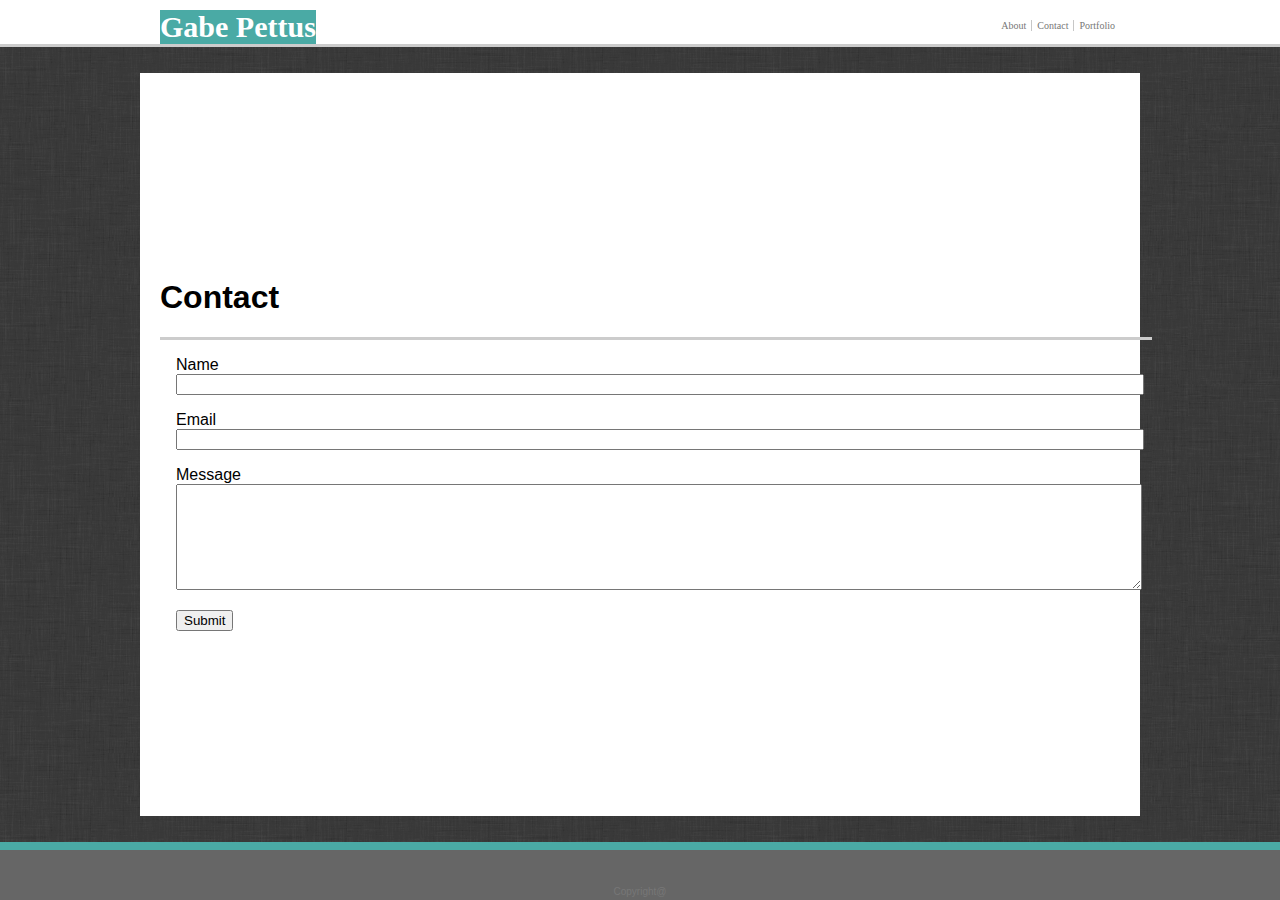
==== contact.html @ 004d6c53 "added context.html form, needs some format clean up TODO conflict between image and content" ====
<!doctype html>

<html lang="en">

<head>
    <meta charset="utf-8">
    <title>Contact info for Gabe Pettus</title>
    <link rel="stylesheet" href="assets/css/style.css">
</head>

<!-- body section needs to have the background tied to it -->
<body>
  <!-- heading should have a bottom border -->
  <header class='heading'>
    <!-- position context within the header -->
    <div class='heading-content-position'>
      <div class='heading-name'>
        <strong>Gabe Pettus</strong>
      </div>

      <!-- top nav will provide the highlight over the selectable section -->
      <!-- TODO: understand why the order of anchors nots not match -->
      <div class='heading-menu'>
       <a href="#portfolio" class='menuSeperator'>Portfolio</a>
       <a href="#contact"  class='menuSeperator'>Contact</a>
       <a href="#about">About</a>
      </div>
    </div>
  </header>

  <div class='container'>
    <h1>Contact</h1>
    <!-- need to work on auto size and size of textarea -->
    <section id="details">
        <p>
            <label for="name">Name</label> 
            <br>
            <input type="text" id="name" name="name" required>
        </p>
        <p>
            <label for="email">Email</label> 
            <br>
            <input type="text" id="email" name="email" required>
        </p>  
        <p>
            <label for="message">Message</label> 
            <br>
           <textarea id="message" name="message" required> </textarea>
        </p>  
        <button type="button">Submit</button>

    </section>
    <!-- push used to create sticky footer -->
  </div> 

  <footer class="footer">
    <div class="footer-text">Copyright@ </div>
  </footer>
</body>

</html>
---- assets/css/style.css ----
html {
  height: 100%;
}

body {
  /* image for background */
  background-image: url('../images/low_contrast_linen/low_contrast_linen.png');

  /* font parameters */
  font-family: Arial, Helvetica, sans-serif;
  font-size: 1em;

  /* removes body image around page content (the margins ) */
  margin: 0;
  /* ensures that entire web page is filled with context */
  height: 100%;

  /* creates a flex container and a child container of each contained element, each contain aligns next to the previous in this case in a column*/
  /* TODO learn more about this: https://developer.mozilla.org/en-US/docs/Web/CSS/CSS_Flexible_Box_Layout/Basic_Concepts_of_Flexbox */
  display: flex;
  flex-direction: column;
}


/* defines heading bar at top of screen */
.heading {
  background-color: #fff;
  font-family: Georgia, 'Times New Roman', Times, serif;

  /* ensures that the entire top of the screen is covered */
  width: 100%;

  /* pushes to mthe top and the sides */
  border-bottom: solid;
  border-bottom-color: #ccc;
}

/* positions context (name and menu) within the heading.  */
/* TODO: understand why the container seems to inherit width from this */
.heading-content-position {
  background-color: #fff;
  margin: 0 auto;
  width: 960px;
}

.heading-name {
  background-color: #4aaaa5;
  color: #fff;

  /* other color options in teal color family */
  /* color: #4CA8C2; */
  /* color: #4CA8C2; */
  /* color: #4CC29A; */
  /* color: #48B873; */

  /* float the element so that it remains to the left of the next element */
  float: left;

  margin-top: 10px;
  font-size: 30px;
}

.heading-menu {
/* pushes element to the right of the screem */
  align-content: right;
}
  
/* Style the anchors inside the navigation bar */
.heading-menu a {
  /* pushes element content to the left */
  float: right;

  /* pushes text to center of header */
  margin-top: 20px;
  padding: 0px 5px;

  /* text formating */
  /* prevents links from being underlined */
  text-decoration: none;
  text-align: center;
  font-size: 10px;
  color: #777;
}

/* Change the color of links on hover */
.heading-menu a:hover {
  background-color: #4Cabc2;
  color: #fff;
}
  
/* Add a color to the active/current link */
/* TODO this is not working */
.heading-menu a.active {
  background-color: #a69db3;
}

/* adds vertical bar between elements */
.menuSeperator {
  border-left: solid 1px;
  border-left-color: #c7c7c7;
}

/* Ends heading bar at top of screen styles*/

/* Starts Definitions primary page content styles */
.container {
  font-family: Arial, Helvetica, sans-serif;
  flex: 1 0 auto;
  align-content: center;
  align-self: center;
  background-color: #fff;
  width: 960px;
  margin: 2% 0;
  padding: 20px;
}

/* adds horizontal line below title */
#details {
  border-top: solid;
  border-color: #ccc;
  width :100%;
}

/* sets flow parameters */
#details,
#bio-image {
    float: left;
    /* adds padding between text and image (float boxes) */
    /* TODO reconcile these on bio image and context */
    padding: 0 1em 0;
    /* padding: 0 1em -1em 0; */
}

input {
  width: 100%;
}
textarea {
  margin: 0px; 
  width: 960px; 
  height: 100px;
}

/* Ends Definitions for primary page content styles */

/* Starts Definitions for footer page content styles */
.footer {
  /* ensure footer spans entire screen */
  width: 100%;

  /* set text properties */
  text-align: center;
  background-color: #666;

  /* sets height of footer*/
  height: 50px;

  /* sets properties for footer border*/
  border-top: solid;
  border-top-color: #4aaaa5;
  border-top-width: 8px;

  /* pushes to the top and the sides */
  flex-shrink: 0;
}

.footer-text {
  padding-top: 36px;
  font-size: 10px;
  color: #777;
}

/* Ends Definitions for footer page content styles */
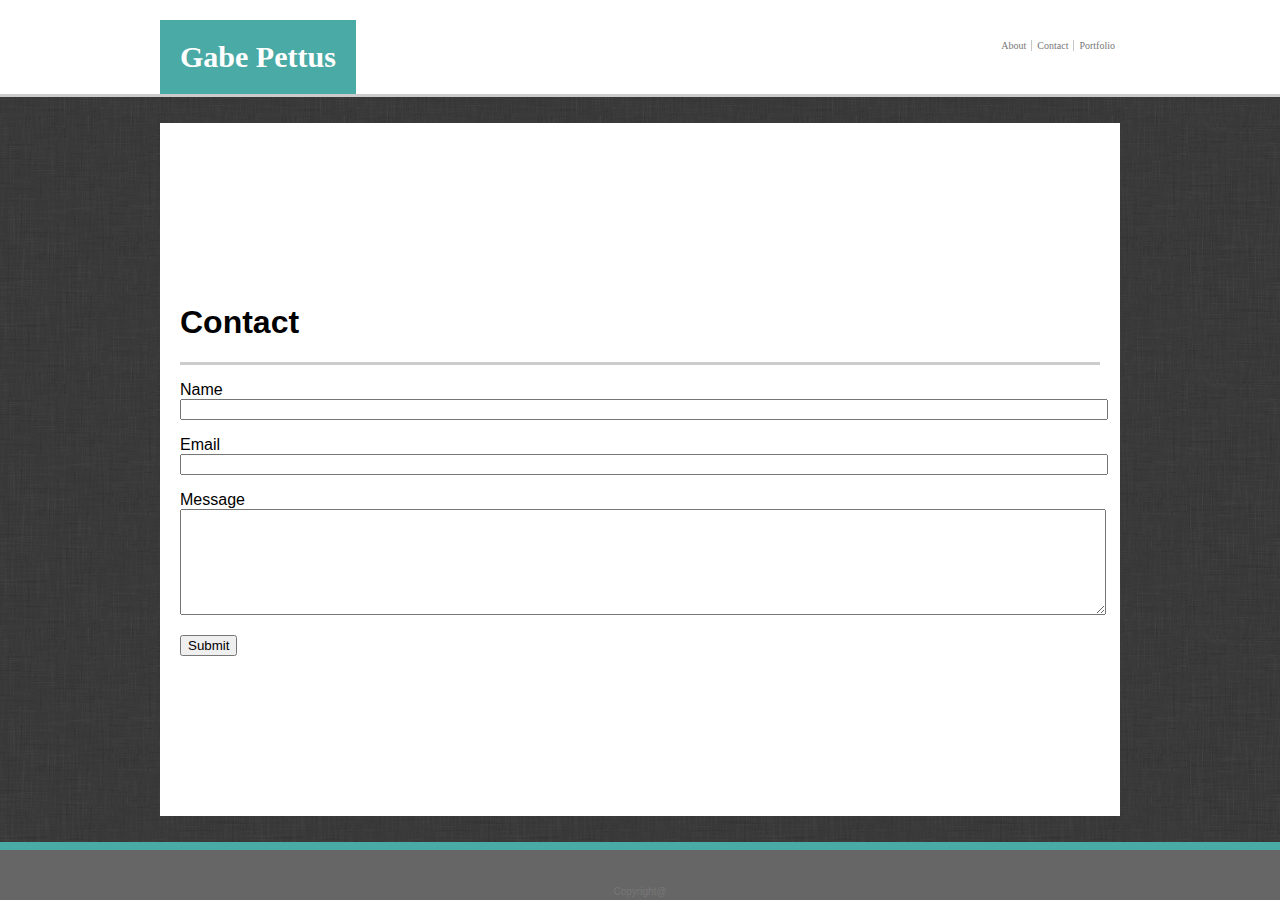
==== commit 447eb5db: "added outline for portfolio" ====
--- a/contact.html
+++ b/contact.html
@@ -45,7 +45,7 @@
         <p>
             <label for="message">Message</label> 
             <br>
-           <textarea id="message" name="message" required> </textarea>
+           <textarea id="message" name="message" class="textarea-wrapper" required> </textarea>
         </p>  
         <button type="button">Submit</button>
 
--- a/assets/css/style.css
+++ b/assets/css/style.css
@@ -27,9 +27,6 @@
   background-color: #fff;
   font-family: Georgia, 'Times New Roman', Times, serif;
 
-  /* ensures that the entire top of the screen is covered */
-  width: 100%;
-
   /* pushes to mthe top and the sides */
   border-bottom: solid;
   border-bottom-color: #ccc;
@@ -37,27 +34,24 @@
 
 /* positions context (name and menu) within the heading.  */
 /* TODO: understand why the container seems to inherit width from this */
+/* need to remove border below this */
 .heading-content-position {
   background-color: #fff;
-  margin: 0 auto;
+  margin-top: 20px;
+  margin-left: auto;
+  margin-right: auto;
   width: 960px;
+  /* to align with box below container which is padding 10  */
 }
 
 .heading-name {
-  background-color: #4aaaa5;
-  color: #fff;
-
-  /* other color options in teal color family */
-  /* color: #4CA8C2; */
-  /* color: #4CA8C2; */
-  /* color: #4CC29A; */
-  /* color: #48B873; */
-
   /* float the element so that it remains to the left of the next element */
   float: left;
 
-  margin-top: 10px;
+  background-color: #4aaaa5;
   font-size: 30px;
+  color : #fff;
+  padding: 20px;
 }
 
 .heading-menu {
@@ -109,35 +103,34 @@
   align-content: center;
   align-self: center;
   background-color: #fff;
-  width: 960px;
+  /* total width of 960 = width of 920 + 20 left padding + 20 right padding */
+  width: 920px;
   margin: 2% 0;
   padding: 20px;
 }
 
 /* adds horizontal line below title */
 #details {
+  float: left;
   border-top: solid;
   border-color: #ccc;
   width :100%;
 }
 
-/* sets flow parameters */
-#details,
 #bio-image {
-    float: left;
-    /* adds padding between text and image (float boxes) */
-    /* TODO reconcile these on bio image and context */
-    padding: 0 1em 0;
-    /* padding: 0 1em -1em 0; */
+  float: left;
+  padding-right: 1em;
 }
 
 input {
   width: 100%;
 }
-textarea {
-  margin: 0px; 
-  width: 960px; 
+
+/* TODO need to fix height on textarea */
+.textarea-wrapper {
+  width: 920px; 
   height: 100px;
+  bottom: 0;
 }
 
 /* Ends Definitions for primary page content styles */
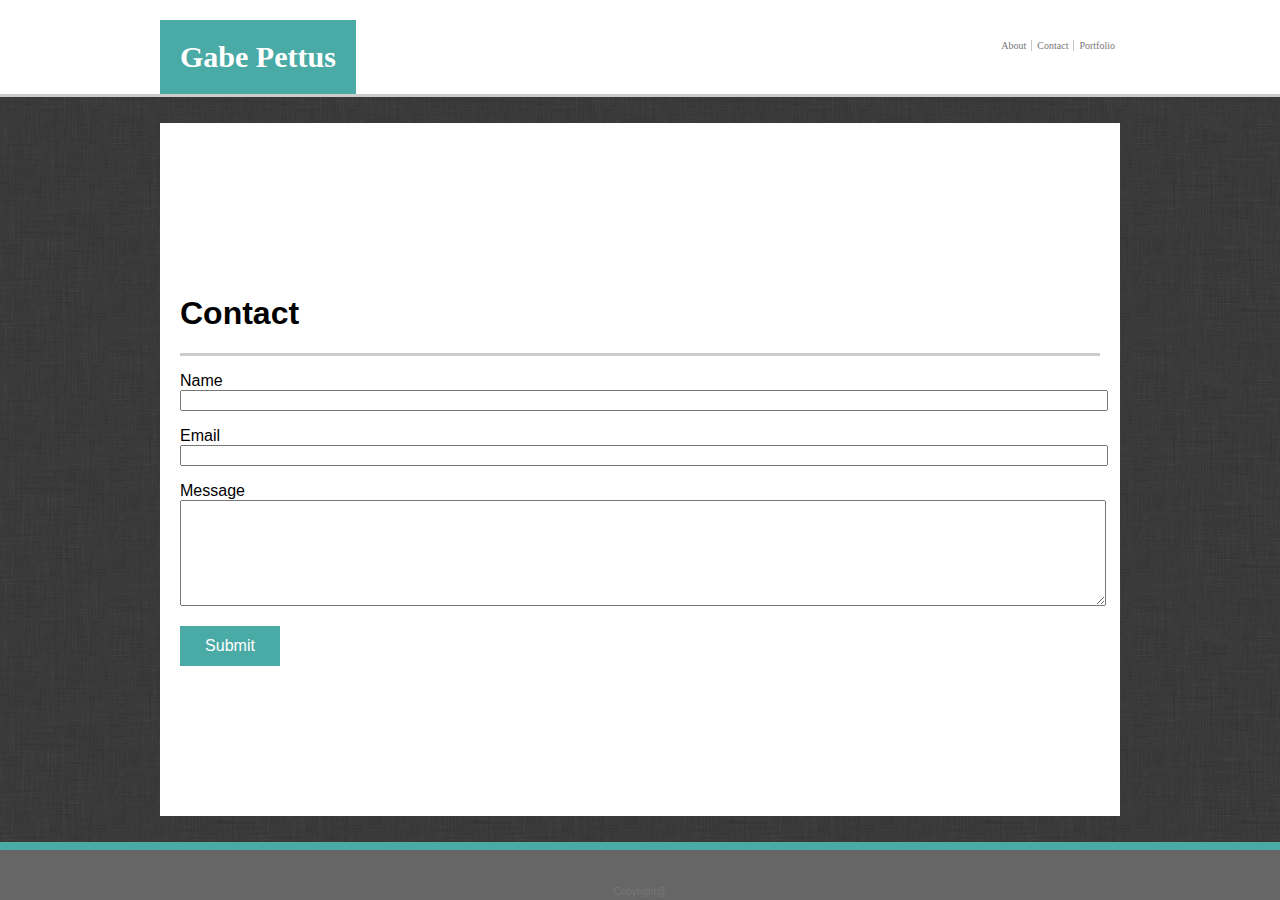
==== commit c1c99912: "set style on submit button" ====
--- a/contact.html
+++ b/contact.html
@@ -47,7 +47,7 @@
             <br>
            <textarea id="message" name="message" class="textarea-wrapper" required> </textarea>
         </p>  
-        <button type="button">Submit</button>
+        <input type="button" class="my-button" value="Submit">
 
     </section>
     <!-- push used to create sticky footer -->
--- a/assets/css/style.css
+++ b/assets/css/style.css
@@ -126,6 +126,17 @@
   width: 100%;
 }
 
+.my-button {
+    border: 0;
+    line-height: 2.5;
+    padding: 0 20px;
+    font-size: 1rem;
+    text-align: center;
+    color: #fff;
+    background-color: #4aaaa5;
+    width: 100px;
+}
+
 /* TODO need to fix height on textarea */
 .textarea-wrapper {
   width: 920px; 
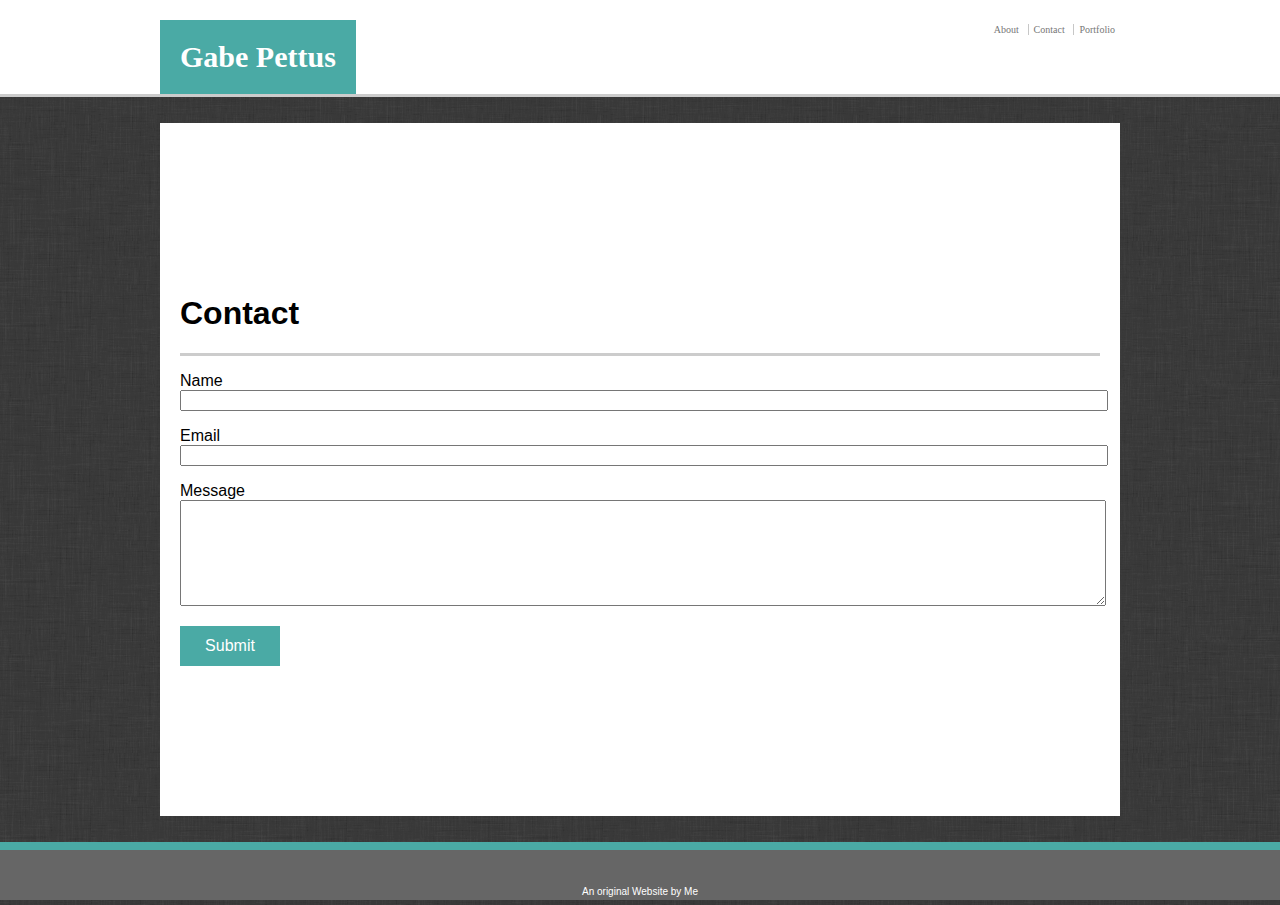
==== commit e32003d6: "completed assignement" ====
--- a/contact.html
+++ b/contact.html
@@ -4,13 +4,11 @@
 
 <head>
     <meta charset="utf-8">
-    <title>Contact info for Gabe Pettus</title>
+    <title>Contact Gabe</title>
     <link rel="stylesheet" href="assets/css/style.css">
 </head>
 
-<!-- body section needs to have the background tied to it -->
 <body>
-  <!-- heading should have a bottom border -->
   <header class='heading'>
     <!-- position context within the header -->
     <div class='heading-content-position'>
@@ -18,19 +16,17 @@
         <strong>Gabe Pettus</strong>
       </div>
 
-      <!-- top nav will provide the highlight over the selectable section -->
-      <!-- TODO: understand why the order of anchors nots not match -->
+      <!-- container for heading menu -->
       <div class='heading-menu'>
+       <a href="#about">About</a>
+       <a href="#contact"  class='menuSeperator'>Contact</a>
        <a href="#portfolio" class='menuSeperator'>Portfolio</a>
-       <a href="#contact"  class='menuSeperator'>Contact</a>
-       <a href="#about">About</a>
       </div>
     </div>
   </header>
 
   <div class='container'>
     <h1>Contact</h1>
-    <!-- need to work on auto size and size of textarea -->
     <section id="details">
         <p>
             <label for="name">Name</label> 
@@ -50,11 +46,10 @@
         <input type="button" class="my-button" value="Submit">
 
     </section>
-    <!-- push used to create sticky footer -->
   </div> 
 
   <footer class="footer">
-    <div class="footer-text">Copyright@ </div>
+    <div class="footer-text">An original Website by Me</div>
   </footer>
 </body>
 
--- a/assets/css/style.css
+++ b/assets/css/style.css
@@ -26,6 +26,8 @@
 .heading {
   background-color: #fff;
   font-family: Georgia, 'Times New Roman', Times, serif;
+
+  font-size: 15px;
 
   /* pushes to mthe top and the sides */
   border-bottom: solid;
@@ -57,13 +59,12 @@
 .heading-menu {
 /* pushes element to the right of the screem */
   align-content: right;
+  /* pushes element content to the left */
+  float: right;
 }
   
 /* Style the anchors inside the navigation bar */
 .heading-menu a {
-  /* pushes element content to the left */
-  float: right;
-
   /* pushes text to center of header */
   margin-top: 20px;
   padding: 0px 5px;
@@ -144,6 +145,33 @@
   bottom: 0;
 }
 
+.product {
+  width: 210px;
+  height: 140px;
+  margin: 10px;
+  float: left;
+}
+
+.image-formatter {
+  width: 100%;
+  height: 100%;
+  position: relative;
+  top: -30px;
+}
+
+.product-label {
+  position: relative;
+  margin: 0;
+  top: 100px;
+  width: 210px;
+  padding: 5px 0;
+  font-size: 20px;
+  background-color: #4aaaa5;
+  z-index: 1;
+  text-align: center;
+  color: #fff;
+}
+
 /* Ends Definitions for primary page content styles */
 
 /* Starts Definitions for footer page content styles */
@@ -169,8 +197,9 @@
 
 .footer-text {
   padding-top: 36px;
+  padding-bottom: 8px;
   font-size: 10px;
-  color: #777;
+  color: #fff;
 }
 
 /* Ends Definitions for footer page content styles */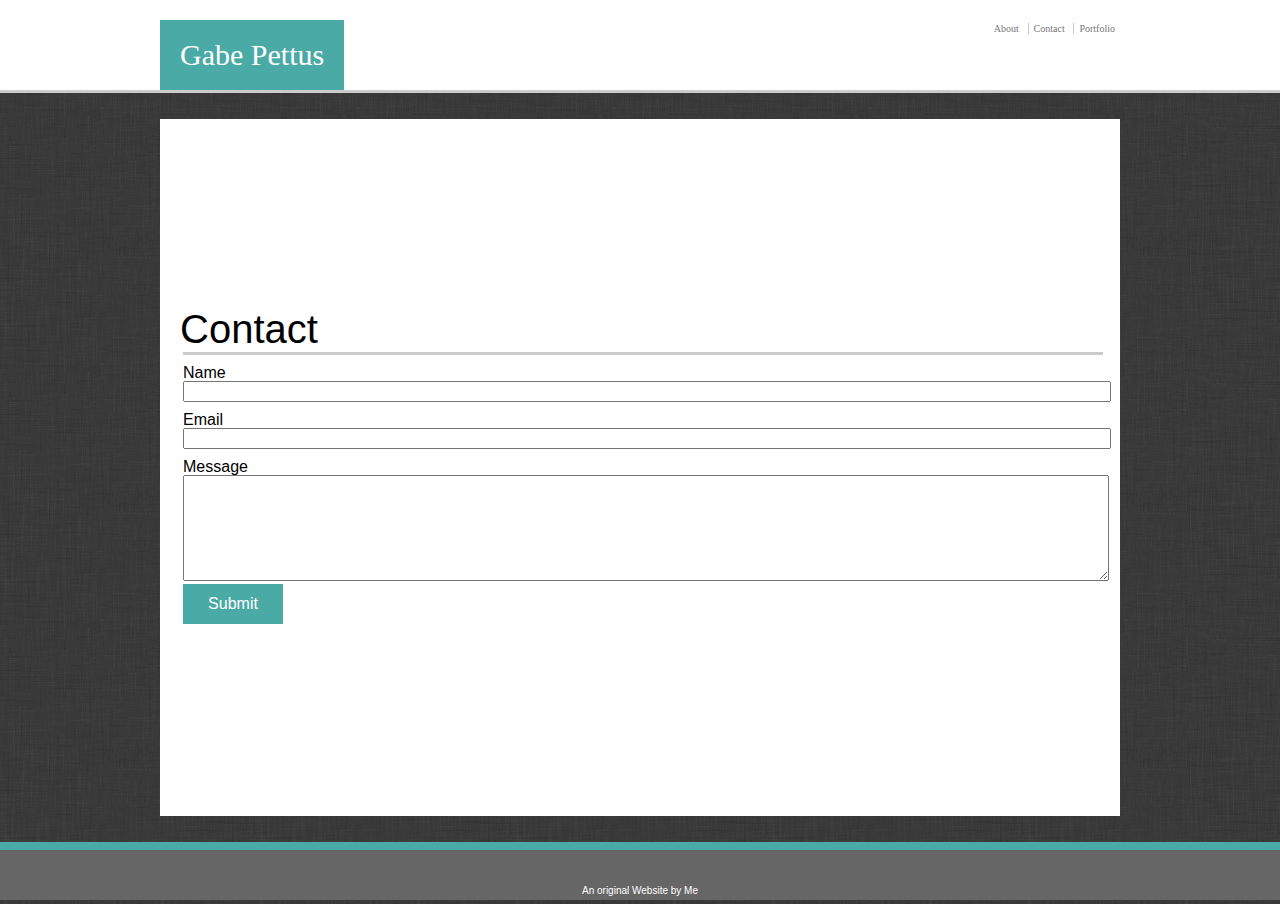
==== commit d7de1101: "Some more clean up. Applied reset css" ====
--- a/contact.html
+++ b/contact.html
@@ -5,6 +5,8 @@
 <head>
     <meta charset="utf-8">
     <title>Contact Gabe</title>
+
+    <link rel="stylesheet" href="assets/css/reset.css">
     <link rel="stylesheet" href="assets/css/style.css">
 </head>
 
@@ -18,9 +20,9 @@
 
       <!-- container for heading menu -->
       <div class='heading-menu'>
-       <a href="#about">About</a>
-       <a href="#contact"  class='menuSeperator'>Contact</a>
-       <a href="#portfolio" class='menuSeperator'>Portfolio</a>
+       <a href="./index.html">About</a>
+       <a href="./contact.html"  class='menuSeperator'>Contact</a>
+       <a href="./portfolio.html" class='menuSeperator'>Portfolio</a>
       </div>
     </div>
   </header>
--- a/assets/css/style.css
+++ b/assets/css/style.css
@@ -21,6 +21,13 @@
   flex-direction: column;
 }
 
+h1 {
+  font-size: 40px;
+}
+
+p {
+  margin-top: 10px;
+}
 
 /* defines heading bar at top of screen */
 .heading {
@@ -115,7 +122,8 @@
   float: left;
   border-top: solid;
   border-color: #ccc;
-  width :100%;
+  width: 100%;
+  margin: 3px;
 }
 
 #bio-image {
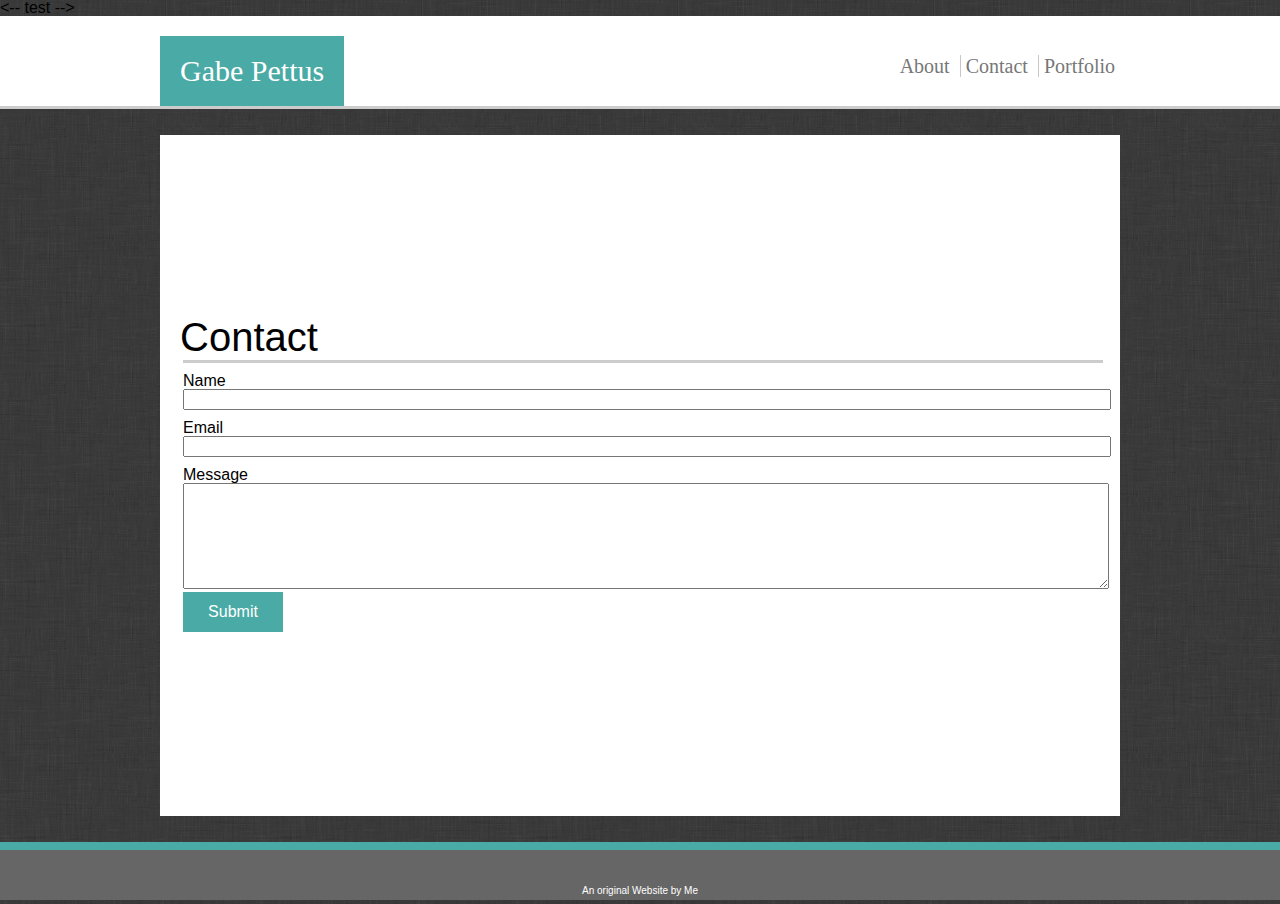
==== commit 6fdbbf45: "testing" ====
--- a/contact.html
+++ b/contact.html
@@ -8,6 +8,7 @@
 
     <link rel="stylesheet" href="assets/css/reset.css">
     <link rel="stylesheet" href="assets/css/style.css">
+    <-- test -->
 </head>
 
 <body>
--- a/assets/css/style.css
+++ b/assets/css/style.css
@@ -58,16 +58,16 @@
   float: left;
 
   background-color: #4aaaa5;
+  padding: 20px;
   font-size: 30px;
   color : #fff;
-  padding: 20px;
 }
 
 .heading-menu {
-/* pushes element to the right of the screem */
-  align-content: right;
   /* pushes element content to the left */
   float: right;
+  font-size:20px;
+  padding-top: 20px;
 }
   
 /* Style the anchors inside the navigation bar */
@@ -80,7 +80,6 @@
   /* prevents links from being underlined */
   text-decoration: none;
   text-align: center;
-  font-size: 10px;
   color: #777;
 }
 
@@ -94,6 +93,7 @@
 /* TODO this is not working */
 .heading-menu a.active {
   background-color: #a69db3;
+  padding: 20px;
 }
 
 /* adds vertical bar between elements */
